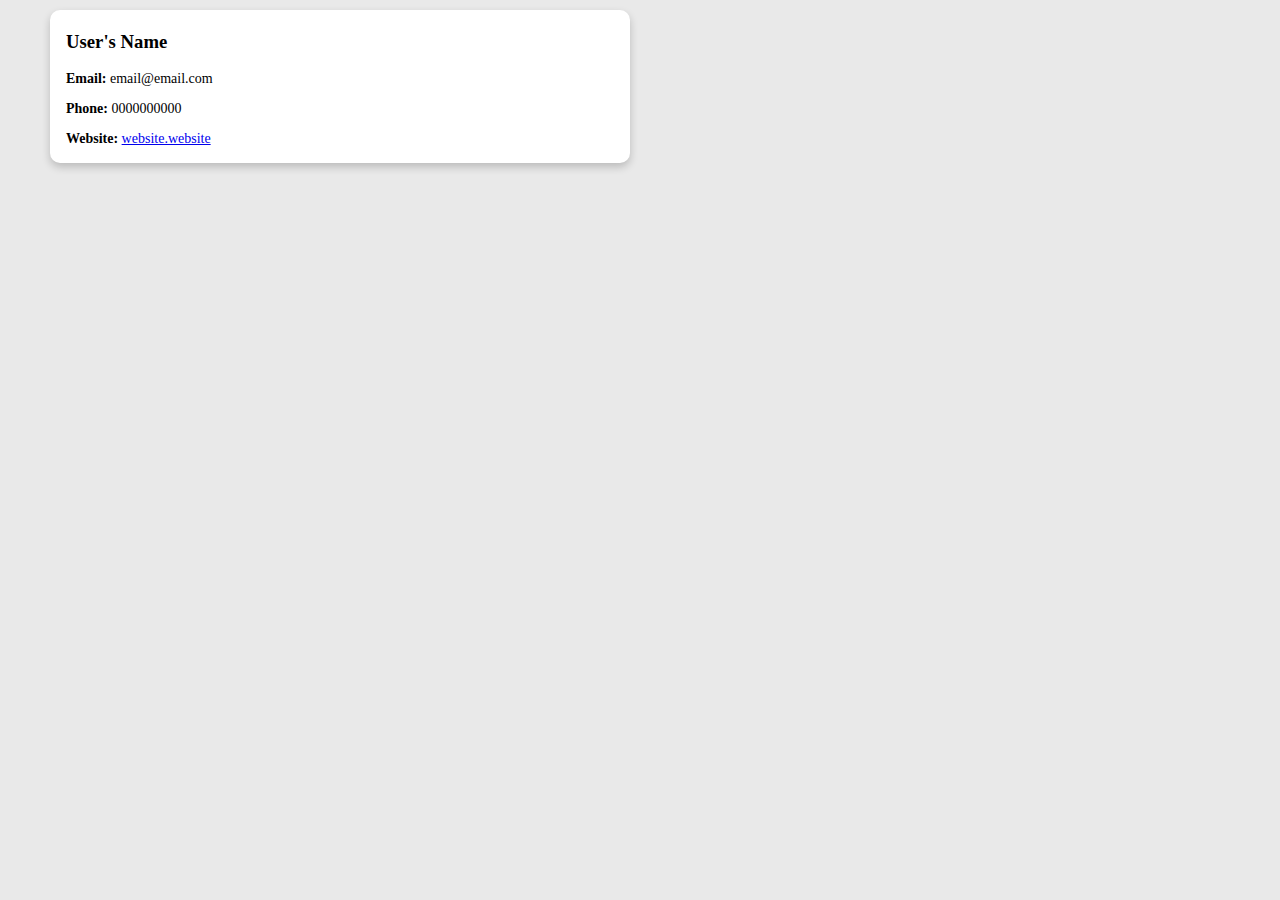
==== index.html @ f323874c "fgbd" ====
<!DOCTYPE html>
<html lang="en">

<head>
  <meta charset="UTF-8">
  <meta http-equiv="X-UA-Compatible" content="IE=edge">
  <meta name="viewport" content="width=device-width, initial-scale=1.0">
  <link rel="stylesheet" href="index.css">
  <title>User Posts</title>
</head>

<body>
  <div class="container">
    <div class="row">
      <div class="user-list">
        <div class="user">
          <div class="user-card">
            <div class="user-card__container">
              <h3>User's Name</h3> <!-- Fix: Closed the h3 tag properly -->
              <p><b>Email:</b> email@email.com</p>
              <p><b>Phone:</b> 0000000000</p>
              <p><b>Website:</b> <a href="https://website.website" target="_blank">website.website</a></p>
            </div>
          </div>
        </div>
      </div>
    </div>
  </div>
  <script src="index.js"></script>
</body>

</html>
---- index.css ----
body {
    margin: 0;
    padding: 0;
    box-sizing: border-box;
    background-color: #e9e9e9;
  }
  
  .container {
    margin: 0 auto;
    padding: 0;
    width: 100%;
    max-width: 1200px;
  }
  
  p {
    font-size: 14px;
    word-break: break-word;
  }
  
  .hidden {
    display: none;
  }
  
  .user-list {
    width: auto;
    display: flex;
    flex-wrap: wrap;
  }
  
  .user {
    width: 50%;
  }
  
  .user-card {
    background-color: #fff;
    box-shadow: 0 4px 8px 0 rgba(0,0,0,0.2);
    margin: 10px;
    transition: 0.3s;
    cursor: pointer;
    border-radius: 10px;
  }
  
  .user-card:hover {
    box-shadow: 0 8px 16px 0 rgba(0,0,0,0.2);
  }
  
  .user-card__container {
    padding: 2px 16px;
  }
  
  .post-card {
    background-color: #fff;
    margin: 10px;
    box-shadow: 0 4px 8px 0 rgba(0,0,0,0.2);
    transition: 0.3s;
    border-radius: 10px;
  }
  
  .post-card:hover {
    box-shadow: 0 8px 16px 0 rgba(0,0,0,0.2);
  }
  
  .post-card__container {
    padding: 2px 16px;
  }
  
  .back-btn {
    color: #fff;
    background-color: black;
    border: none;
    border-radius: 10px;
    padding: 10px 20px;
    font-size: 20px;
    font-weight: 600;
    cursor: pointer;
  }
  
  .post {
    border: 1px solid black;
    background-color: white;
    margin: 20px;
  }
  
  .post__title {
    font-size: 12px;
    font-weight: bold;
    text-transform: uppercase;
    border-bottom: 1px solid black;
    padding: 8px;
  }
  
  .post__body {
    padding: 0 8px;
  }
  
  .post__search {
    margin-top: 16px;
    display: flex;
    justify-content: space-between;
    align-items: center;
    padding: 0 20px;
  }
  
  .post__search--container {
    display: flex;
    flex-direction: column;
  }
  
  .post__search--label {
    padding-right: 8px;
  }
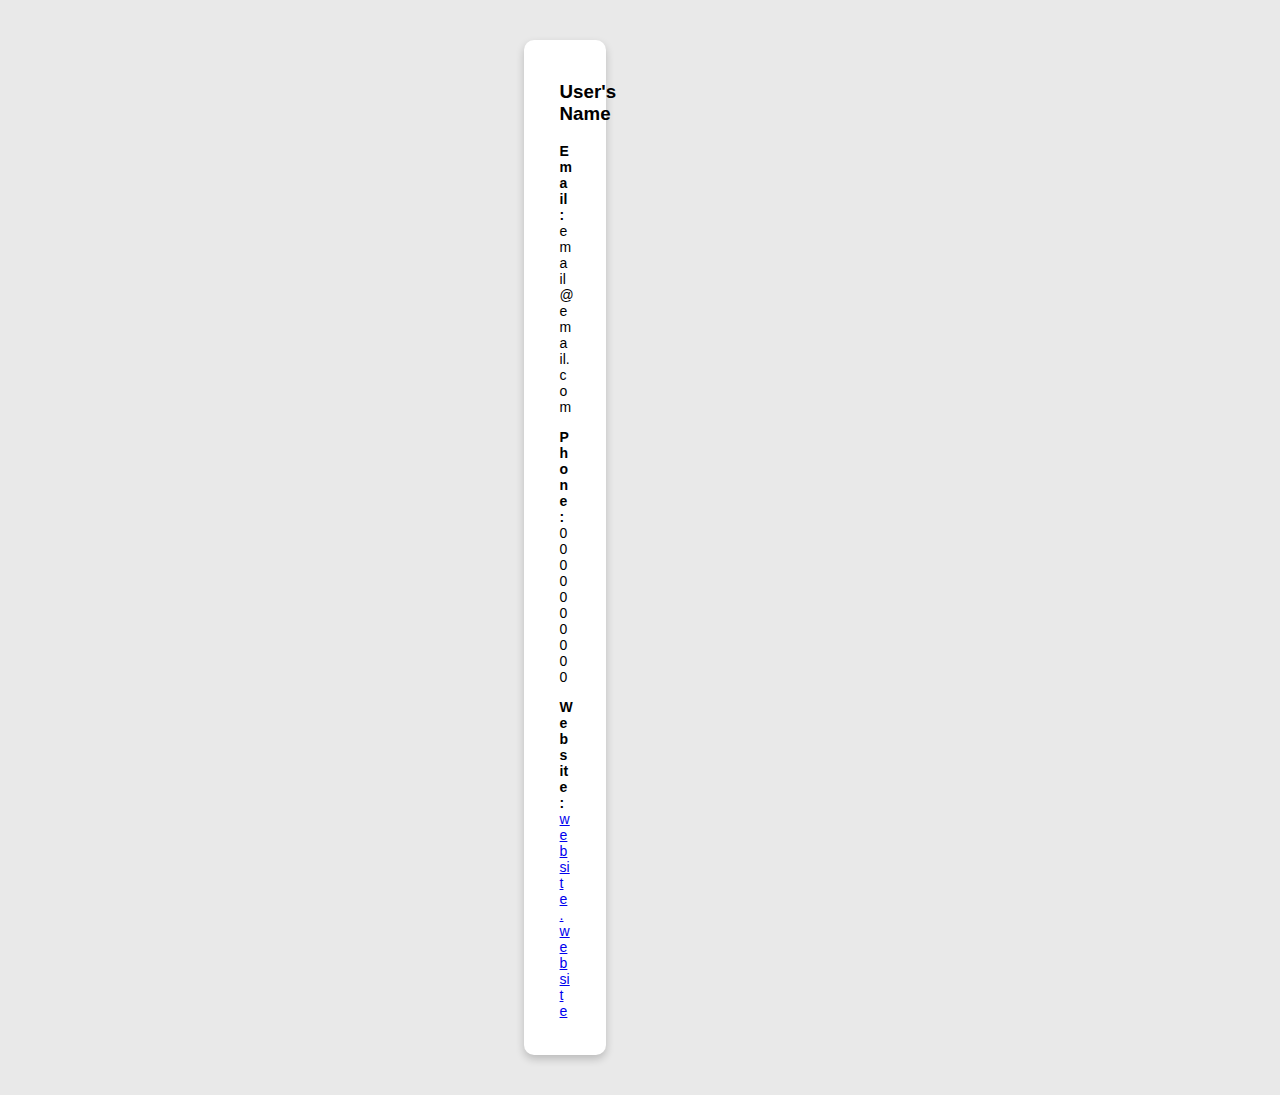
==== commit bcdb95cb: "deleted comment" ====
--- a/index.css
+++ b/index.css
@@ -1,70 +1,72 @@
-body {
+
+ body {
     margin: 0;
     padding: 0;
     box-sizing: border-box;
     background-color: #e9e9e9;
-  }
-  
-  .container {
+    font-family: 'Arial', sans-serif;
+}
+
+.container {
     margin: 0 auto;
-    padding: 0;
+    padding: 20px;
     width: 100%;
     max-width: 1200px;
-  }
-  
-  p {
+}
+
+p {
     font-size: 14px;
     word-break: break-word;
-  }
-  
-  .hidden {
+}
+
+.hidden {
     display: none;
-  }
-  
-  .user-list {
-    width: auto;
+}
+
+.user-list {
     display: flex;
     flex-wrap: wrap;
-  }
-  
-  .user {
-    width: 50%;
-  }
-  
-  .user-card {
+    justify-content: space-around;
+}
+
+.user-card {
     background-color: #fff;
-    box-shadow: 0 4px 8px 0 rgba(0,0,0,0.2);
-    margin: 10px;
+    box-shadow: 0 4px 8px 0 rgba(0, 0, 0, 0.2);
+    margin: 20px;
     transition: 0.3s;
     cursor: pointer;
     border-radius: 10px;
-  }
-  
-  .user-card:hover {
-    box-shadow: 0 8px 16px 0 rgba(0,0,0,0.2);
-  }
-  
-  .user-card__container {
+    width: calc(45% - 40px);
+    padding: 20px;
+    box-sizing: border-box;
+}
+
+.user-card:hover {
+    box-shadow: 0 8px 16px 0 rgba(0, 0, 0, 0.2);
+}
+
+.user-card__container {
     padding: 2px 16px;
-  }
-  
-  .post-card {
+}
+
+.post-card {
     background-color: #fff;
-    margin: 10px;
-    box-shadow: 0 4px 8px 0 rgba(0,0,0,0.2);
+    margin: 20px;
+    box-shadow: 0 4px 8px 0 rgba(0, 0, 0, 0.2);
     transition: 0.3s;
     border-radius: 10px;
-  }
-  
-  .post-card:hover {
-    box-shadow: 0 8px 16px 0 rgba(0,0,0,0.2);
-  }
-  
-  .post-card__container {
-    padding: 2px 16px;
-  }
-  
-  .back-btn {
+}
+
+.post-card:hover {
+    box-shadow: 0 8px 16px 0 rgba(0, 0, 0, 0.2);
+}
+
+.post-card__container {
+    padding: 20px;
+    box-sizing: border-box;
+}
+
+.back-btn {
     color: #fff;
     background-color: black;
     border: none;
@@ -73,39 +75,60 @@
     font-size: 20px;
     font-weight: 600;
     cursor: pointer;
-  }
-  
-  .post {
+}
+
+.post {
     border: 1px solid black;
     background-color: white;
     margin: 20px;
-  }
-  
-  .post__title {
-    font-size: 12px;
+}
+
+.post__title {
+    font-size: 16px;
     font-weight: bold;
     text-transform: uppercase;
     border-bottom: 1px solid black;
     padding: 8px;
-  }
-  
-  .post__body {
+}
+
+.post__body {
     padding: 0 8px;
-  }
-  
-  .post__search {
+}
+
+.post__search {
     margin-top: 16px;
     display: flex;
     justify-content: space-between;
     align-items: center;
     padding: 0 20px;
-  }
-  
-  .post__search--container {
+}
+
+.post__search--container {
     display: flex;
     flex-direction: column;
-  }
-  
-  .post__search--label {
+}
+
+.post__search--label {
     padding-right: 8px;
-  }+}
+
+/* Media queries for responsiveness */
+@media (max-width: 1200px) {
+    .user-card {
+        width: calc(50% - 40px);
+    }
+
+    .post-card {
+        width: calc(50% - 40px);
+    }
+}
+
+@media (max-width: 768px) {
+    .user-card {
+        width: calc(100% - 40px);
+    }
+
+    .post-card {
+        width: calc(100% - 40px);
+    }
+}
